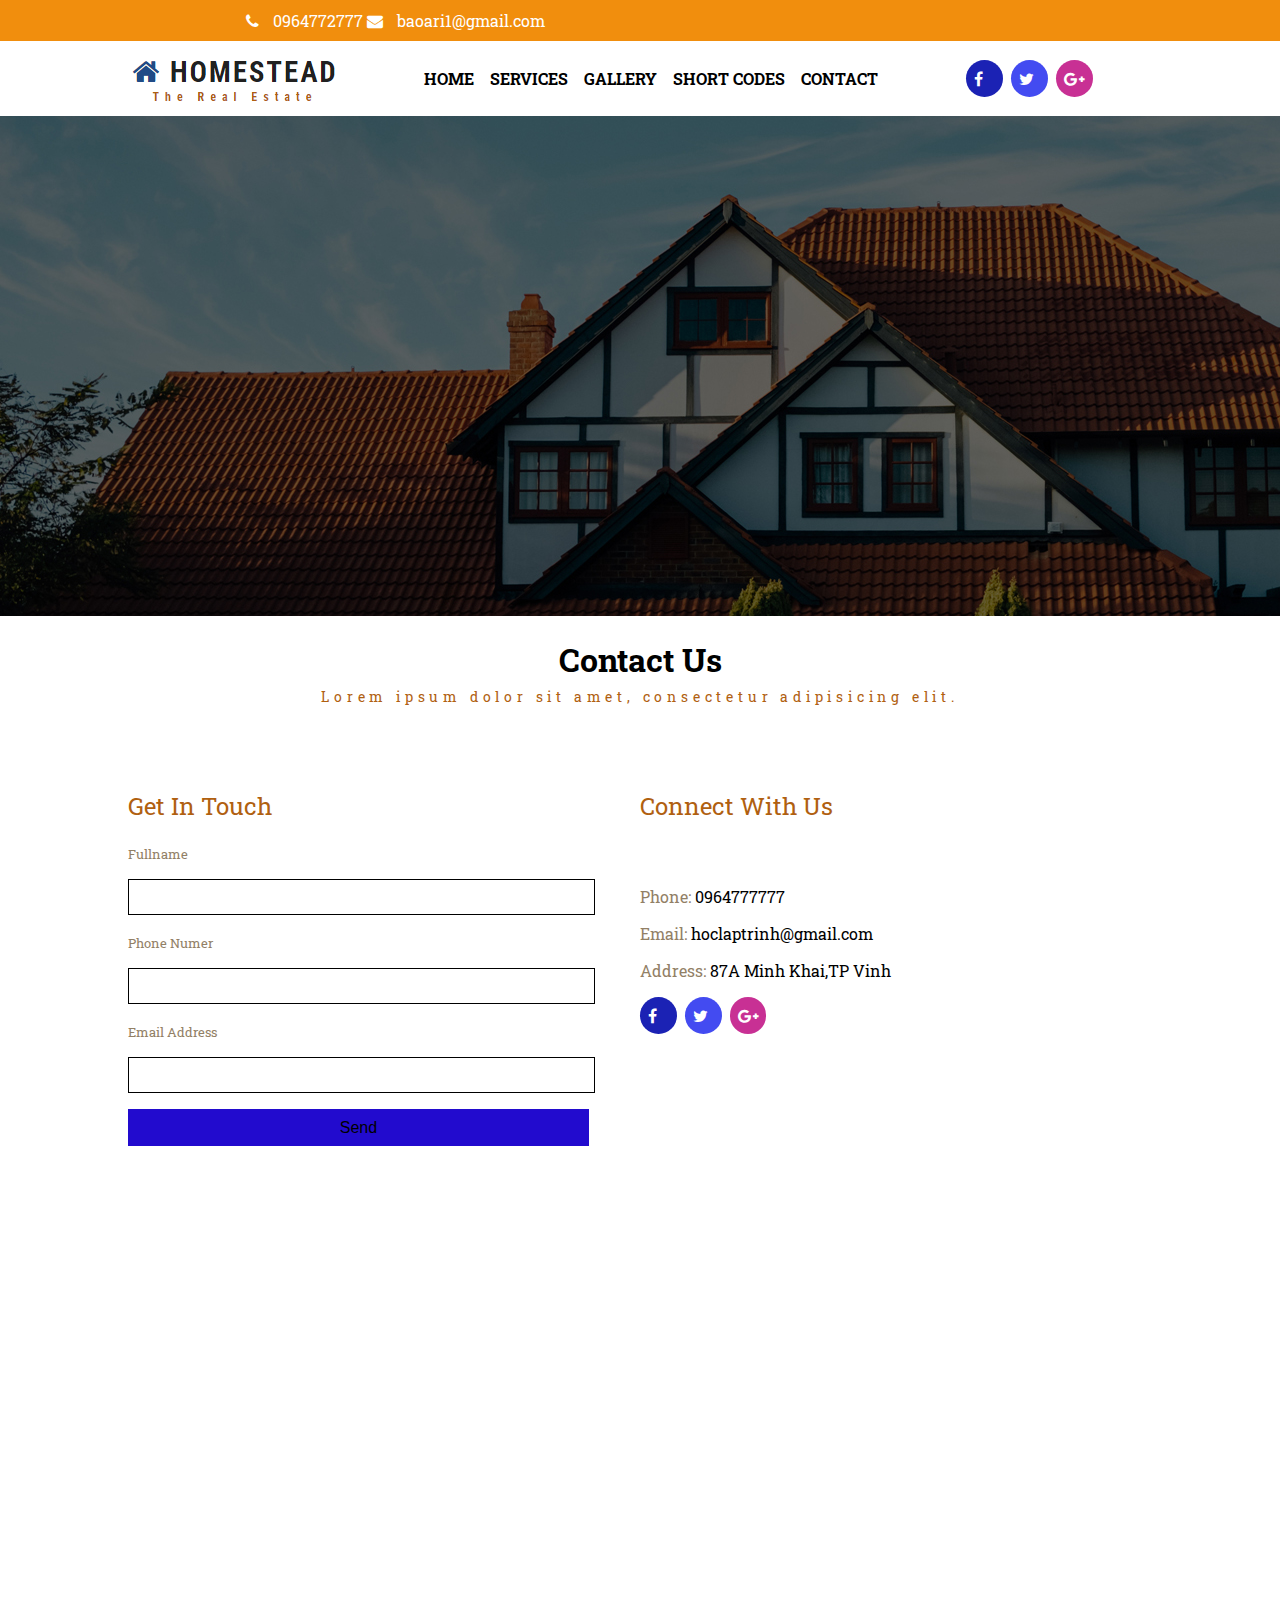
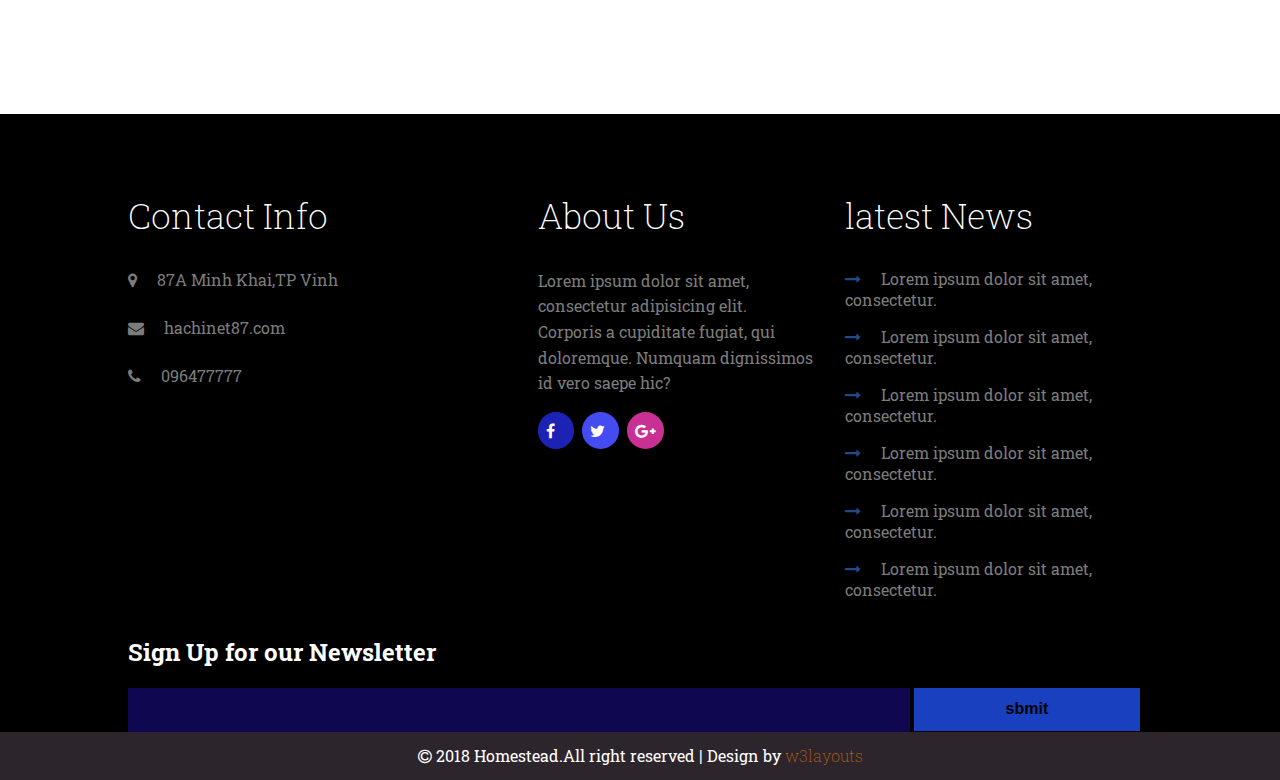
==== Hachinet/contact.html @ 429d50c7 "updata web" ====
<!DOCTYPE html>
<html lang="en">
<head>
	<meta charset="UTF-8">
	<title>Hachinet</title>
	<link rel="stylesheet" type="text/css" href="index.css">
	<link rel="stylesheet" type="text/css" href="contact.css">
	<link rel="stylesheet" href="https://cdnjs.cloudflare.com/ajax/libs/font-awesome/4.7.0/css/font-awesome.min.css">
	<link href="https://fonts.googleapis.com/css?family=Roboto+Slab:300,400,700&display=swap" rel="stylesheet">
</head>
<body>
	<div class="wrap">
		<!---start header-->
	<div class="header">
		<div class="header-content">
			<i class="fa fa-phone"></i>
			<span>0964772777</span>
		     <i class="fa fa-envelope"></i>
		     <span>baoari1@gmail.com</span>
		</div>
	</div>
	<!---end header-->
	<!---start navigation-->
	    <div class="myNavbar">
	    	<div class="myNavbar-content">
	    		<div class="myNavbar-brand">
	    			<img src="images/logo.png">
	    		</div>
	    		<div class="myNavbar-menu">
	    			<ul>
	    				<li><a class="active" href="file:///C:/Users/TDGG/Desktop/Hachinet/index.html">HOME</a></li>
	    				<li><a href="#">SERVICES</a></li>
	    				<li><a href="#">GALLERY</a></li>
	    				<li><a href="#">SHORT CODES</a></li>
	    				<li><a href="#">CONTACT</a></li>
	    			</ul>
	    		</div>
	    		<div class="social">
	    			<div class="social-item fb-social">
	    				<i class="fa fa-facebook-f"></i>
	    			</div>
	    			<div class="social-item tw-social">
	    				<i class="fa fa-twitter"></i>
	    			</div>
	    			<div class="social-item gg-social">
	    				<i class="fa fa-google-plus"></i>
	    			</div>
	    		</div>
	    		<!---claer-->
	    		<div class="clear"></div>
	    	</div>
	    </div>
	<!---end navigation-->
	<div class="contact-slider">
	</div>
	<!---start contact us-->
	<div class="contact-us">
		<div class="contact-content">
			<div class="contact-title">
				<h1>Contact Us</h1>
				<span>Lorem ipsum dolor sit amet, consectetur adipisicing elit.</span>
			</div>
			<div class="contact-info">
				<div class="contact-info-item contact-form"> 
					<h2>Get In Touch</h2>
					<form>
						<div class="field-group">
							<label for="fullname">Fullname</label>
							<input type="text" id="fullname">
						</div>
						<div class="field-group">
							<label for="phone">Phone Numer</label>
							<input type="text" id="phoone">
						</div>
						<div class="field-group">
							<label for="mail">Email Address</label>
							<input type="text" id="mail">
						</div>
						<button>Send</button>
					</form>
				</div>
				<div class="contact-info-item contact-detail">
					<h2>Connect With Us</h2>
					<p>
						<span>Phone: </span>
                        0964777777
   					</p>
   					<p>
						<span>Email: </span>
                        hoclaptrinh@gmail.com
   					</p>
   					<p>
						<span>Address: </span>
                        87A Minh Khai,TP Vinh
   					</p>
   					<div class="social-item fb-social">
	    				<i class="fa fa-facebook-f"></i>
	    			</div>
	    			<div class="social-item tw-social">
	    				<i class="fa fa-twitter"></i>
	    			</div>
	    			<div class="social-item gg-social">
	    				<i class="fa fa-google-plus"></i>
	    			</div>
				</div>
				<div class="clear"></div>
			</div>
		</div>
	</div>
	<!---end contact us-->
	<!---start map-->
	<iframe src="https://www.google.com/maps/embed?pb=!1m18!1m12!1m3!1d3779.765754447113!2d105.67623134971173!3d18.67450468725729!2m3!1f0!2f0!3f0!3m2!1i1024!2i768!4f13.1!3m3!1m2!1s0x3139ce706fd0344b%3A0x6f0b06a681d64b03!2zODcgTmd1eeG7hW4gVGjhu4sgTWluaCBLaGFpLCBIxrBuZyBCw6xuaCwgVGjDoG5oIHBo4buRIFZpbmgsIE5naOG7hyBBbiwgVmnhu4d0IE5hbQ!5e0!3m2!1svi!2s!4v1562292273552!5m2!1svi!2s" class="contact-map" frameborder="0" style="border:0" allowfullscreen></iframe>
	<!---end map-->
	<!--start footer-->
	<div class="footer">
		<div class="footer-content">
			<div class="footer-content-list">
				<div class="footer-detail footer-contact">
					<h2>Contact Info</h2>
					<p>
						<i class="fa fa-map-marker"></i>
						<span>87A Minh Khai,TP Vinh</span>
					</p>
					<p>
						 <i class="fa fa-envelope"></i>
					      <span>hachinet87.com</span>
				    </p>
					<p>
						<i class="fa fa-phone"></i>
					   <span>096477777</span>
				    </p>
				</div>
				<div class="footer-detail footer-about-us">
					<h2>About Us</h2>
					<p>Lorem ipsum dolor sit amet, consectetur adipisicing elit. Corporis a cupiditate fugiat, qui doloremque. Numquam dignissimos id vero saepe hic?</p>
					<div class="footer-social">
						<div class="social-item fb-social">
		    				<i class="fa fa-facebook-f"></i>
		    			</div>
		    			<div class="social-item tw-social">
		    				<i class="fa fa-twitter"></i>
		    			</div>
		    			<div class="social-item gg-social">
		    				<i class="fa fa-google-plus"></i>
		    			</div>
	    			</div>
				</div>
				<div class="footer-detail footer-new">
					<h2>latest News</h2>
					<p>
						<i class="fa fa-long-arrow-right"></i>
						<span>Lorem ipsum dolor sit amet, consectetur.</span>
					</p>
					<p>
						<i class="fa fa-long-arrow-right"></i>
						<span>Lorem ipsum dolor sit amet, consectetur.</span>
					</p>
					<p>
						<i class="fa fa-long-arrow-right"></i>
						<span>Lorem ipsum dolor sit amet, consectetur.</span>
					</p>
					<p>
						<i class="fa fa-long-arrow-right"></i>
						<span>Lorem ipsum dolor sit amet, consectetur.</span>
					</p>
					<p>
						<i class="fa fa-long-arrow-right"></i>
						<span>Lorem ipsum dolor sit amet, consectetur.</span>
					</p>
					<p>
						<i class="fa fa-long-arrow-right"></i>
						<span>Lorem ipsum dolor sit amet, consectetur.</span>
					</p>
				</div>
				<div class="clear"></div>
			</div>
			<div class="footer-content-form">
				<h2>Sign Up for our Newsletter</h2>
				<div class="footer-field">
					<input type="email" id="email">
					<button>sbmit</button>
				</div>
			</div>

		</div>
	</div>
	<div class="copy-right">
		<p>
			<i class="fa fa-copyright"></i>
			<span>2018 Homestead.All right reserved | Design by <b>w3layouts</b></span>
		</p>

	</div>
	<!--end footer-->
	</div>
</body>
</html>
---- Hachinet/index.css ----
body{
	margin: 0;
	font-family: 'Roboto Slab', serif;
}
.clear{
	clear: both;
}
/*Start header css*/
.header{
	width: 100%;
	background-color: #f18e0d;
	padding: 10px 0;
}
.header-content{
	width: 80%;
	margin: 0 auto;
	color: white;
}
.header-content i,.header-content{
	margin-right: 10px;
}
/*end header*/
/*start navbar css*/
.myNavbar-content{
	width: 80%;
	margin: auto;
}
.myNavbar-brand,.myNavbar-menu,.social{
	float: left;
}
.myNavbar-brand{
	padding-top: 0.5rem;
	width: 25%;
}
.myNavbar-menu{
	padding-top: 0.7rem;
	width: 55%;
}
.myNavbar-menu ul{
	list-style: none;
}
.myNavbar-menu ul li{
	float: left;
	margin-right: 1rem; 
}
.myNavbar-menu ul li a{
   color: black;
   text-decoration: none;
   font-weight: bold;	
}
.myNavbar-menu ul li.active a{
   color: #c19c1e;	
}
.social{
	padding: 1.2em;
	width: 15%;
}
.social-item{
	width: 1.8rem;
	height: 1.8rem;
	margin-right: 0.5rem;
	float: left;
	color: white;
	border-radius: 50%;
	-webkit-border-radius: 50%;
	-moz-border-radius: 50%;
	-o-border-radius: 50%;
    -ms-border-radius: 50%;
}
.social-item{
	padding-left: 0.5rem;
	padding-top: 0.5rem;
}
.fb-social{
	background-color: #1b22b4;

}
.tw-social{
    background-color: #434bf1;
}
.gg-social{
	background-color: #c83094;
}
/*and navbar css*/
/*--start slider--*/
.slider{
	width: 100%;
	height: 650px;
	background-image: url('../Hachinet/images/banner-2.jpg');
	background-position: center center;
}
.slider-caption{
	text-align: center;
	color: white;
	padding-top: 20%;
}
.slider-caption h1{
	font-size: 45px;
	font-weight: 200;
}
.slider-social{
	text-align: center;
}
.slider-social i{
	color: #da871b;
	margin-right: 2rem;
}
/*end slider*/
/*start about us css*/
.about-us{
	margin-top: 5rem;
	width: 100%;
}
.about-us-content{
	width: 80%;
	margin: auto;
}
.about-us-caption{
	text-align: center;
}
.about-us-caption h1{
	font-size: 2.8rem;
	margin-bottom: 0.8rem;
}
.about-us-caption span{
   font-size: 1.2rem;
   letter-spacing: 0.3rem;
   color:#da871b; 
}
.about-us-caption p{
	font-size: 1.2rem;
	padding:0 1.5rem;
	line-height: 1.8rem;
}
.about-us-list{
  width: 100%;
   margin-top: 5rem
}
.about-us-list-item{
	width: 25%;
	float: left;
	text-align: center;
}
.about-us-list-item i{
	font-size: 3rem;
	color: #1821e1;
}
.about-us-list-item h2{
   color:#e18918; 	
}
.about-us-list-item p{
	padding: 0.1rem;
	color: #464852;
}
#facebook{
	color: #e18918;
}
/*end about us css*/
/*stsrt home-->*/
.home{
	width: 100%;
	height: 520px;
	background-color: #113aee;
	padding-bottom: 2rem;
}
.home-img{
	float: left;
	width: 60%;
}
.home-img img{
	max-width: 100%;
	height: 500px;
}
.home-intro{
	float: left;
	width: 40%;
}
.home-intro h1{
	color: white;
	font-weight: bold;
	font-size: 2.8rem;
    padding:0 3rem; 
}
.home-intro p{
    font-size: 1.2rem;
    padding: 0 3rem;
    color: white;
    margin-bottom: 2rem;
}
p.home-subtitle{
	color: black;
    line-height: 2rem;
}
.home-intro p i{
	margin-right: 1.2rem;
}
/*---end home--*/
/*start team ccc*/
.team{
	width: 100%;
	padding-top: 3rem;
}
.team-content{
	width: 80%;
	margin: auto;
}
.team-title{
	text-align: center;
}
.team-title h1{
	font-size: 2.8rem;
	margin-bottom: 0.6rem;
}
.team-title span{
	color:#da871b;
	font-size: 1.2rem;
	letter-spacing: 0.3rem;
}
.team-member{
	margin-top: 4rem;
	width: 100%;
}
.team-member-item{
	width: 33%;
	float: left;
	text-align: center;
}
.team-member-item img{
	border:1px solid white;
	border-radius: 50%;
	max-width: 60%;
	-webkit-border-radius: 50%;
	-moz-border-radius: 50%;
	-o-border-radius: 50%;
    -ms-border-radius: 50%;
}
.team-member-item p{
	font-size: 1.5rem;
	font-weight: bold;
	color: #da871b;
	margin-bottom: .5rem;
}
.team-member-item span{
	font-size: 1.3rem;
	font-weight: 200;
	color: #4b60be;
}
.team-social {
	margin-top:1.5rem;
	 
}
.team-social i{
	color: #2c46b7;
	font-size: 1rem;
	margin-right: 
}
.team-line{
	width: 80%;
	height: 2px;
	margin: 1rem auto;
	background-color: black
}
/*end team*/
/*start customer*/
.customer{
	width: 100%;
	height: 35rem;
	background-image: url('../Hachinet/images/banner-2.jpg');
}
.customer-content{
	width: 80%;
	margin: 0 auto;

}
.customer-title{
	text-align: center;
}
.customer-title h1{
	font-size: 2.8rem;
	margin-bottom: 0.6rem;
	color: white;
	font-weight: 200;
	padding-top: 10%;
}
.customer-title span{
     color:#da871b;
	font-size: 1.2rem;
	letter-spacing: 0.3rem;
}
.customer-member{
	width: 100%;
	margin-top: 4rem;
}
.customer-member-item{
	width: 30%;
	float: left;
}
.customer-member-item:nth-child(2){
	margin: 0 5%;
}
.customer-comment{
	background:rgba(155,255,255,0.4);
	padding: 0.5rem 0.7rem;
}
.customer-info{
	padding-top: 1rem;
}
.customer-info img{
	max-width: 20%;
    float: left;
    margin-right: 0.3rem;
    margin-left: 20%;
}
.customer-info p{
	color: white;
	font-size: 1.2rem;
	margin: 0.3rem 0;
	font-weight: bold;
}
.customer-info span{
	color: #d2cfcf;
	font-size: 1rem;
}
/*end customer*/
/*start oerview*/
.overview{
	width: 100%;
	padding: 4rem 0px;
}
.overview-content{
	width: 80%;
	margin: 0 auto;
}
.overview-title{
	text-align: center;
}
.overview-title h1{
	font-size: 2.8rem;
	margin-bottom: 0.6rem;
	font-weight: 200;
}
.overview-title span{
	color:#da871b;
	font-size: 1.2rem;
	letter-spacing: 0.3rem;
}
.overview-statistic{
	margin-top: 3rem;
	background-color: #212121;
	padding:3rem 0;	
}
.statistic-item{
	float: left;
	width: 30%
}
.statistic-item:nth-child(2){
	margin:0 5%;
}
.statistic-item i{
	float: left;
	color: #da871b;
	font-size: 3rem;
	padding-left: 15%;
	padding-top: 1rem;
	margin-right: 1.6rem
}
.statistic-item .statistic-detal{
	float: left;
}
.statistic-detal p{
	color: white;
	font-weight: 300;
	font-size: 2.5rem;
	margin:0.2rem 0;
}
.statistic-detal span{
	color: white;
    font-size: 1.2rem;
}
/*end overview*/
/*start footer*/
.footer{
	width: 100%;
	background: black;
	padding-top: 3rem;
}
.footer-content{
	width: 80%;
    margin: auto;
}
.footer-detail{
	float: left;
	width: 30%;
	color: white;
}
.footer-contact{
	width: 40%;
}
.footer-detail h2{
	font-weight: 200;
    font-size: 2.2rem;	
}
.footer-detail p{
	color: #7c7c7c;
}
.footer-detail p i{
	margin-right: 1rem;
}
.footer-contact p{
	padding-right: 8rem;
	margin-bottom: 1.5rem;
	line-height: 1.5rem;
}
.footer-about-us p{
	line-height: 1.6rem;
	padding-right: 2rem;
}
.footer-new i{
color: #204b87;
}

.footer-content-form{

}
.footer-content-form h2{
	color: white;
	font-stretch: 2.2rem;
}
.footer-content-form input{
	width: 76%;
	height: 2.6rem;
	background-color: #0f0851;
	border: none;
}
.footer-content-form button{
	width: 22%;
	height: 2.7rem;
	background-color: #1940bf; 
	border:none;
	font-weight: bold;
	font-size: 1rem;
}
.copy-right{
	width: 100%;
	background-color: #2d252c;
	text-align: center;
	height: 3rem;
}
.copy-right p{
	margin: 0;
	color: white;
	line-height: 3rem;
}
.copy-right b{
color: #b06010;
font-weight: 200;

}
/*end footer*/
---- Hachinet/contact.css ----
/*start slider*/
.contact-slider{
	width: 100%;
	height: 500px;
	background-image: url('../Hachinet/images/banner.jpg');
	background-position: left top;
}
/*end slider*/
/*start contact us*/
.contact-us{
	width: 100%;
}
.contact-content{
	width: 80%;
	margin: 0 auto;
	padding-bottom: 4rem;
}
.contact-title{
	text-align: center;
}
.contact-title h1{
	font-weight: bold;
	margin-bottom: 0.3rem;
}
.contact-title span{
	font-size: 0.9rem;
	letter-spacing: 0.3rem;
    color: #b06010;
}
.contact-info{
	margin-top:4rem; 
}
.contact-info-item{
	float: left;
	width: 50%;
}
.contact-info-item h2{
	color:  #b06010;
	font-weight: 400;
}
.field-group input{
	width: 90%;
	height: 2rem;
	margin: 1rem 0;
	border: 1px solid black;
}
.field-group label{
	font-size: 0.8rem;
	color:#928066;

}
.contact-form button{
	display: block;
	width: 90%;
	padding: 0.6rem 1.5rem;
	background-color:#220bce;
	border:white;
	font-size: 1rem;
}
.contact-detail span{
	color: #928066;
}
.contact-detail h2{
	margin-bottom: 4rem;
}
.contact-map{
width: 100%;
height: 500px;
}
/*end contact us*/
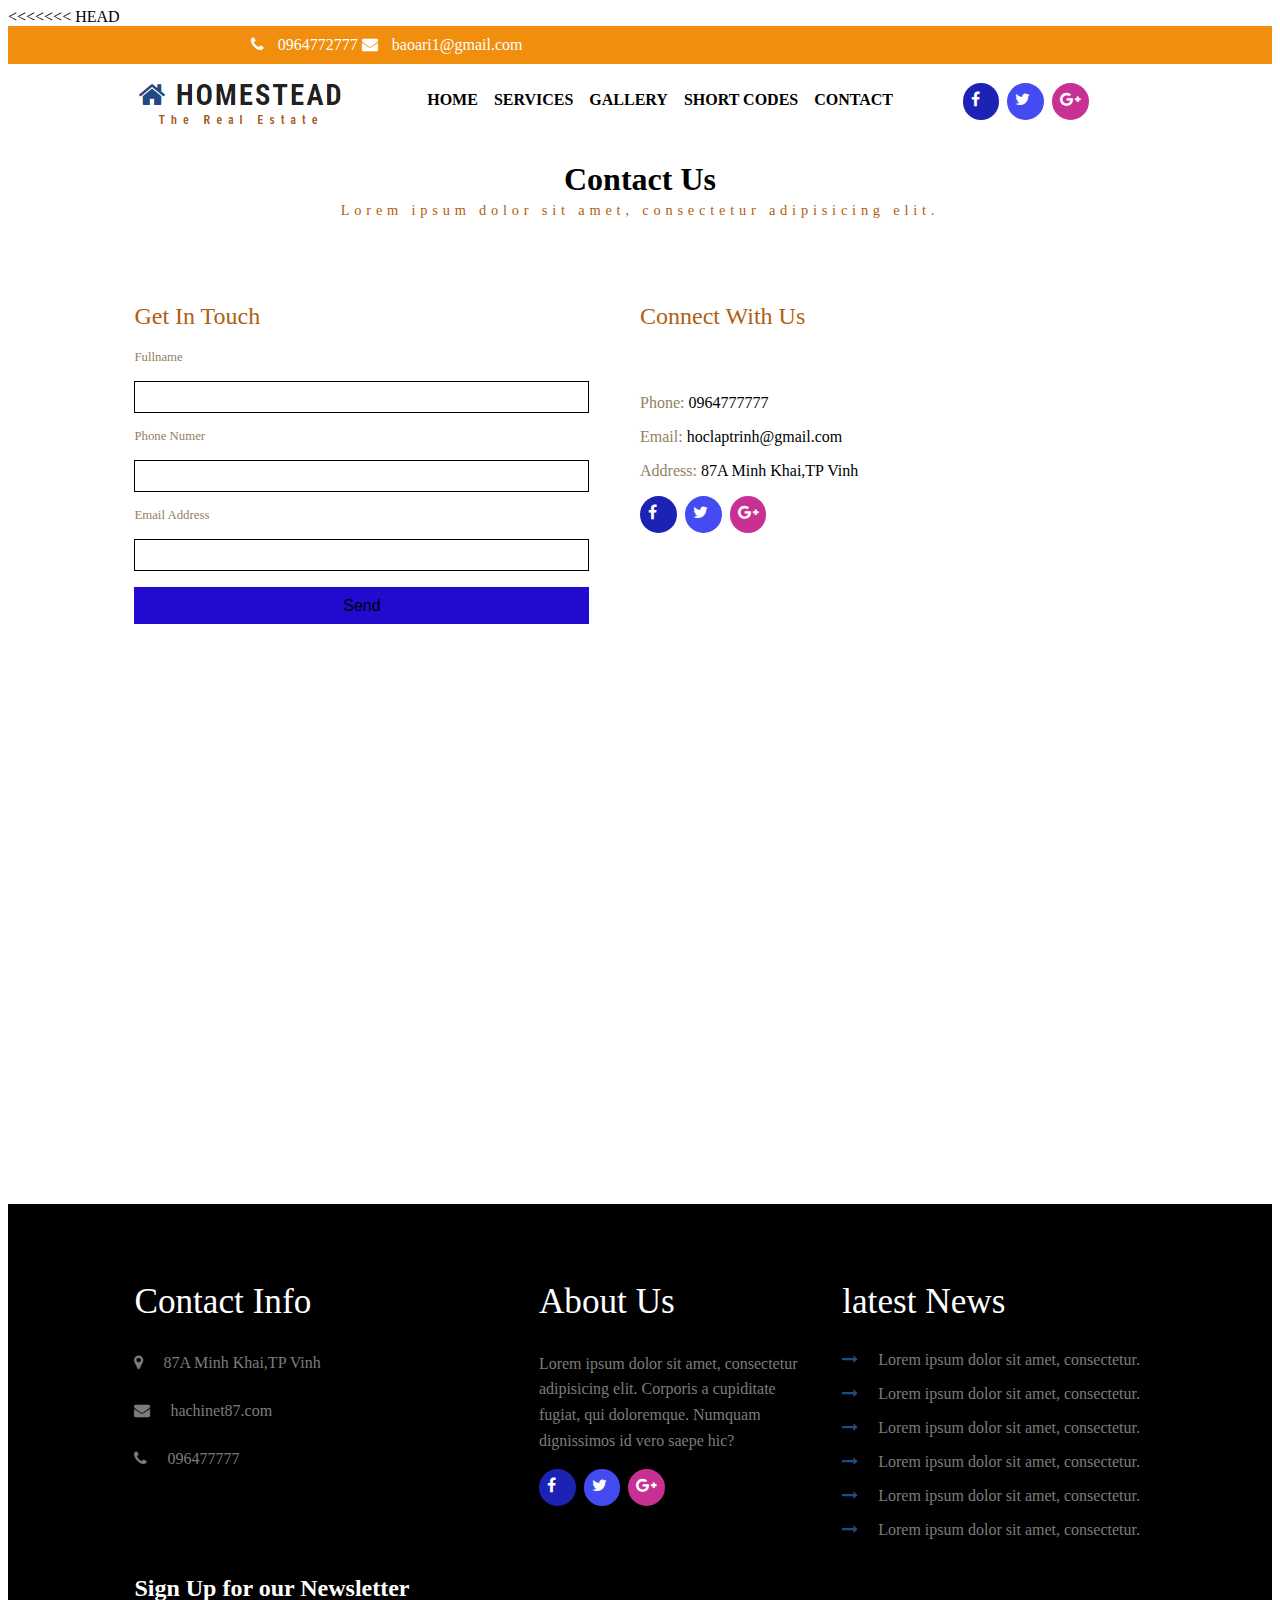
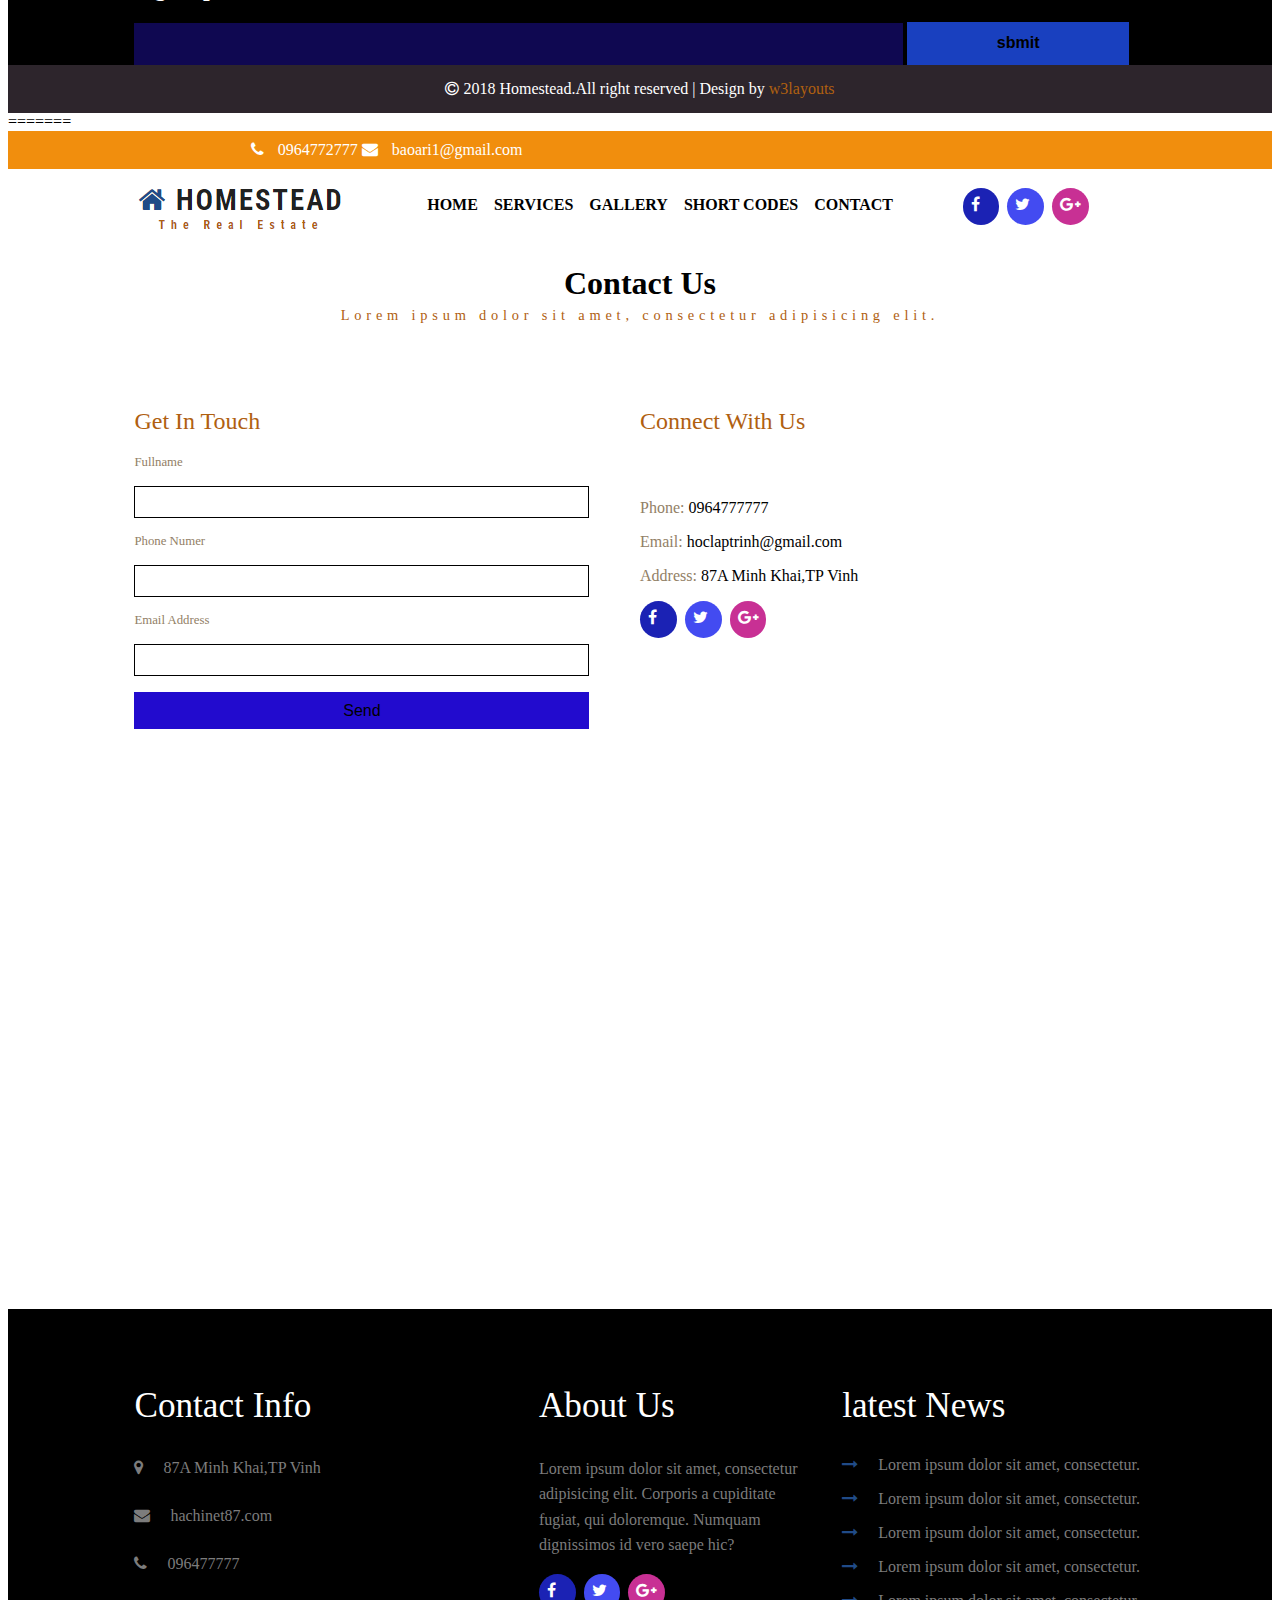
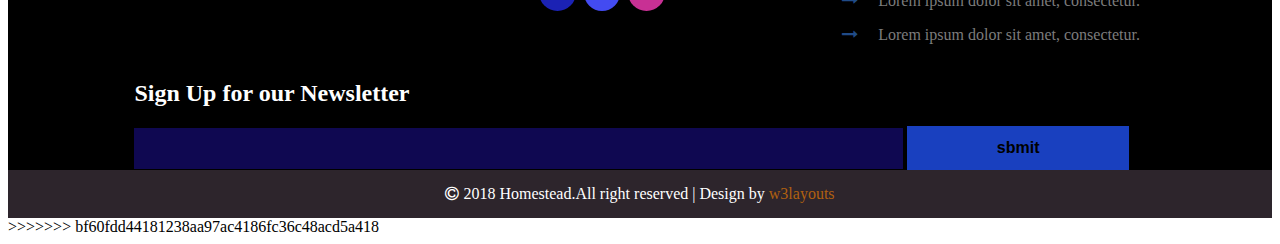
==== commit 76ec4e61: "aaa" ====
--- a/Hachinet/contact.html
+++ b/Hachinet/contact.html
@@ -1,3 +1,4 @@
+<<<<<<< HEAD
 <!DOCTYPE html>
 <html lang="en">
 <head>
@@ -194,4 +195,202 @@
 	<!--end footer-->
 	</div>
 </body>
+=======
+<!DOCTYPE html>
+<html lang="en">
+<head>
+	<meta charset="UTF-8">
+	<title>Hachinet</title>
+	<link rel="stylesheet" type="text/css" href="index.css">
+	<link rel="stylesheet" type="text/css" href="contact.css">
+	<link rel="stylesheet" href="https://cdnjs.cloudflare.com/ajax/libs/font-awesome/4.7.0/css/font-awesome.min.css">
+	<link href="https://fonts.googleapis.com/css?family=Roboto+Slab:300,400,700&display=swap" rel="stylesheet">
+</head>
+<body>
+	<div class="wrap">
+		<!---start header-->
+	<div class="header">
+		<div class="header-content">
+			<i class="fa fa-phone"></i>
+			<span>0964772777</span>
+		     <i class="fa fa-envelope"></i>
+		     <span>baoari1@gmail.com</span>
+		</div>
+	</div>
+	<!---end header-->
+	<!---start navigation-->
+	    <div class="myNavbar">
+	    	<div class="myNavbar-content">
+	    		<div class="myNavbar-brand">
+	    			<img src="images/logo.png">
+	    		</div>
+	    		<div class="myNavbar-menu">
+	    			<ul>
+	    				<li><a class="active" href="file:///C:/Users/TDGG/Desktop/Hachinet/index.html">HOME</a></li>
+	    				<li><a href="#">SERVICES</a></li>
+	    				<li><a href="#">GALLERY</a></li>
+	    				<li><a href="#">SHORT CODES</a></li>
+	    				<li><a href="#">CONTACT</a></li>
+	    			</ul>
+	    		</div>
+	    		<div class="social">
+	    			<div class="social-item fb-social">
+	    				<i class="fa fa-facebook-f"></i>
+	    			</div>
+	    			<div class="social-item tw-social">
+	    				<i class="fa fa-twitter"></i>
+	    			</div>
+	    			<div class="social-item gg-social">
+	    				<i class="fa fa-google-plus"></i>
+	    			</div>
+	    		</div>
+	    		<!---claer-->
+	    		<div class="clear"></div>
+	    	</div>
+	    </div>
+	<!---end navigation-->
+	<div class="contact-slider">
+	</div>
+	<!---start contact us-->
+	<div class="contact-us">
+		<div class="contact-content">
+			<div class="contact-title">
+				<h1>Contact Us</h1>
+				<span>Lorem ipsum dolor sit amet, consectetur adipisicing elit.</span>
+			</div>
+			<div class="contact-info">
+				<div class="contact-info-item contact-form"> 
+					<h2>Get In Touch</h2>
+					<form>
+						<div class="field-group">
+							<label for="fullname">Fullname</label>
+							<input type="text" id="fullname">
+						</div>
+						<div class="field-group">
+							<label for="phone">Phone Numer</label>
+							<input type="text" id="phoone">
+						</div>
+						<div class="field-group">
+							<label for="mail">Email Address</label>
+							<input type="text" id="mail">
+						</div>
+						<button>Send</button>
+					</form>
+				</div>
+				<div class="contact-info-item contact-detail">
+					<h2>Connect With Us</h2>
+					<p>
+						<span>Phone: </span>
+                        0964777777
+   					</p>
+   					<p>
+						<span>Email: </span>
+                        hoclaptrinh@gmail.com
+   					</p>
+   					<p>
+						<span>Address: </span>
+                        87A Minh Khai,TP Vinh
+   					</p>
+   					<div class="social-item fb-social">
+	    				<i class="fa fa-facebook-f"></i>
+	    			</div>
+	    			<div class="social-item tw-social">
+	    				<i class="fa fa-twitter"></i>
+	    			</div>
+	    			<div class="social-item gg-social">
+	    				<i class="fa fa-google-plus"></i>
+	    			</div>
+				</div>
+				<div class="clear"></div>
+			</div>
+		</div>
+	</div>
+	<!---end contact us-->
+	<!---start map-->
+	<iframe src="https://www.google.com/maps/embed?pb=!1m18!1m12!1m3!1d3779.765754447113!2d105.67623134971173!3d18.67450468725729!2m3!1f0!2f0!3f0!3m2!1i1024!2i768!4f13.1!3m3!1m2!1s0x3139ce706fd0344b%3A0x6f0b06a681d64b03!2zODcgTmd1eeG7hW4gVGjhu4sgTWluaCBLaGFpLCBIxrBuZyBCw6xuaCwgVGjDoG5oIHBo4buRIFZpbmgsIE5naOG7hyBBbiwgVmnhu4d0IE5hbQ!5e0!3m2!1svi!2s!4v1562292273552!5m2!1svi!2s" class="contact-map" frameborder="0" style="border:0" allowfullscreen></iframe>
+	<!---end map-->
+	<!--start footer-->
+	<div class="footer">
+		<div class="footer-content">
+			<div class="footer-content-list">
+				<div class="footer-detail footer-contact">
+					<h2>Contact Info</h2>
+					<p>
+						<i class="fa fa-map-marker"></i>
+						<span>87A Minh Khai,TP Vinh</span>
+					</p>
+					<p>
+						 <i class="fa fa-envelope"></i>
+					      <span>hachinet87.com</span>
+				    </p>
+					<p>
+						<i class="fa fa-phone"></i>
+					   <span>096477777</span>
+				    </p>
+				</div>
+				<div class="footer-detail footer-about-us">
+					<h2>About Us</h2>
+					<p>Lorem ipsum dolor sit amet, consectetur adipisicing elit. Corporis a cupiditate fugiat, qui doloremque. Numquam dignissimos id vero saepe hic?</p>
+					<div class="footer-social">
+						<div class="social-item fb-social">
+		    				<i class="fa fa-facebook-f"></i>
+		    			</div>
+		    			<div class="social-item tw-social">
+		    				<i class="fa fa-twitter"></i>
+		    			</div>
+		    			<div class="social-item gg-social">
+		    				<i class="fa fa-google-plus"></i>
+		    			</div>
+	    			</div>
+				</div>
+				<div class="footer-detail footer-new">
+					<h2>latest News</h2>
+					<p>
+						<i class="fa fa-long-arrow-right"></i>
+						<span>Lorem ipsum dolor sit amet, consectetur.</span>
+					</p>
+					<p>
+						<i class="fa fa-long-arrow-right"></i>
+						<span>Lorem ipsum dolor sit amet, consectetur.</span>
+					</p>
+					<p>
+						<i class="fa fa-long-arrow-right"></i>
+						<span>Lorem ipsum dolor sit amet, consectetur.</span>
+					</p>
+					<p>
+						<i class="fa fa-long-arrow-right"></i>
+						<span>Lorem ipsum dolor sit amet, consectetur.</span>
+					</p>
+					<p>
+						<i class="fa fa-long-arrow-right"></i>
+						<span>Lorem ipsum dolor sit amet, consectetur.</span>
+					</p>
+					<p>
+						<i class="fa fa-long-arrow-right"></i>
+						<span>Lorem ipsum dolor sit amet, consectetur.</span>
+					</p>
+				</div>
+				<div class="clear"></div>
+			</div>
+			<div class="footer-content-form">
+				<h2>Sign Up for our Newsletter</h2>
+				<div class="footer-field">
+					<input type="email" id="email">
+					<button>sbmit</button>
+				</div>
+			</div>
+
+		</div>
+	</div>
+	<div class="copy-right">
+		<p>
+			<i class="fa fa-copyright"></i>
+			<span>2018 Homestead.All right reserved | Design by <b>w3layouts</b></span>
+		</p>
+
+	</div>
+	<!--end footer-->
+	</div>
+</body>
+>>>>>>> bf60fdd44181238aa97ac4186fc36c48acd5a418
 </html>--- a/Hachinet/index.css
+++ b/Hachinet/index.css
@@ -1,3 +1,4 @@
+<<<<<<< HEAD
 body{
 	margin: 0;
 	font-family: 'Roboto Slab', serif;
@@ -456,4 +457,464 @@
 font-weight: 200;
 
 }
+=======
+body{
+	margin: 0;
+	font-family: 'Roboto Slab', serif;
+}
+.clear{
+	clear: both;
+}
+/*Start header css*/
+.header{
+	width: 100%;
+	background-color: #f18e0d;
+	padding: 10px 0;
+}
+.header-content{
+	width: 80%;
+	margin: 0 auto;
+	color: white;
+}
+.header-content i,.header-content{
+	margin-right: 10px;
+}
+/*end header*/
+/*start navbar css*/
+.myNavbar-content{
+	width: 80%;
+	margin: auto;
+}
+.myNavbar-brand,.myNavbar-menu,.social{
+	float: left;
+}
+.myNavbar-brand{
+	padding-top: 0.5rem;
+	width: 25%;
+}
+.myNavbar-menu{
+	padding-top: 0.7rem;
+	width: 55%;
+}
+.myNavbar-menu ul{
+	list-style: none;
+}
+.myNavbar-menu ul li{
+	float: left;
+	margin-right: 1rem; 
+}
+.myNavbar-menu ul li a{
+   color: black;
+   text-decoration: none;
+   font-weight: bold;	
+}
+.myNavbar-menu ul li.active a{
+   color: #c19c1e;	
+}
+.social{
+	padding: 1.2em;
+	width: 15%;
+}
+.social-item{
+	width: 1.8rem;
+	height: 1.8rem;
+	margin-right: 0.5rem;
+	float: left;
+	color: white;
+	border-radius: 50%;
+	-webkit-border-radius: 50%;
+	-moz-border-radius: 50%;
+	-o-border-radius: 50%;
+    -ms-border-radius: 50%;
+}
+.social-item{
+	padding-left: 0.5rem;
+	padding-top: 0.5rem;
+}
+.fb-social{
+	background-color: #1b22b4;
+
+}
+.tw-social{
+    background-color: #434bf1;
+}
+.gg-social{
+	background-color: #c83094;
+}
+/*and navbar css*/
+/*--start slider--*/
+.slider{
+	width: 100%;
+	height: 650px;
+	background-image: url('../Hachinet/images/banner-2.jpg');
+	background-position: center center;
+}
+.slider-caption{
+	text-align: center;
+	color: white;
+	padding-top: 20%;
+}
+.slider-caption h1{
+	font-size: 45px;
+	font-weight: 200;
+}
+.slider-social{
+	text-align: center;
+}
+.slider-social i{
+	color: #da871b;
+	margin-right: 2rem;
+}
+/*end slider*/
+/*start about us css*/
+.about-us{
+	margin-top: 5rem;
+	width: 100%;
+}
+.about-us-content{
+	width: 80%;
+	margin: auto;
+}
+.about-us-caption{
+	text-align: center;
+}
+.about-us-caption h1{
+	font-size: 2.8rem;
+	margin-bottom: 0.8rem;
+}
+.about-us-caption span{
+   font-size: 1.2rem;
+   letter-spacing: 0.3rem;
+   color:#da871b; 
+}
+.about-us-caption p{
+	font-size: 1.2rem;
+	padding:0 1.5rem;
+	line-height: 1.8rem;
+}
+.about-us-list{
+  width: 100%;
+   margin-top: 5rem
+}
+.about-us-list-item{
+	width: 25%;
+	float: left;
+	text-align: center;
+}
+.about-us-list-item i{
+	font-size: 3rem;
+	color: #1821e1;
+}
+.about-us-list-item h2{
+   color:#e18918; 	
+}
+.about-us-list-item p{
+	padding: 0.1rem;
+	color: #464852;
+}
+#facebook{
+	color: #e18918;
+}
+/*end about us css*/
+/*stsrt home-->*/
+.home{
+	width: 100%;
+	height: 520px;
+	background-color: #113aee;
+	padding-bottom: 2rem;
+}
+.home-img{
+	float: left;
+	width: 60%;
+}
+.home-img img{
+	max-width: 100%;
+	height: 500px;
+}
+.home-intro{
+	float: left;
+	width: 40%;
+}
+.home-intro h1{
+	color: white;
+	font-weight: bold;
+	font-size: 2.8rem;
+    padding:0 3rem; 
+}
+.home-intro p{
+    font-size: 1.2rem;
+    padding: 0 3rem;
+    color: white;
+    margin-bottom: 2rem;
+}
+p.home-subtitle{
+	color: black;
+    line-height: 2rem;
+}
+.home-intro p i{
+	margin-right: 1.2rem;
+}
+/*---end home--*/
+/*start team ccc*/
+.team{
+	width: 100%;
+	padding-top: 3rem;
+}
+.team-content{
+	width: 80%;
+	margin: auto;
+}
+.team-title{
+	text-align: center;
+}
+.team-title h1{
+	font-size: 2.8rem;
+	margin-bottom: 0.6rem;
+}
+.team-title span{
+	color:#da871b;
+	font-size: 1.2rem;
+	letter-spacing: 0.3rem;
+}
+.team-member{
+	margin-top: 4rem;
+	width: 100%;
+}
+.team-member-item{
+	width: 33%;
+	float: left;
+	text-align: center;
+}
+.team-member-item img{
+	border:1px solid white;
+	border-radius: 50%;
+	max-width: 60%;
+	-webkit-border-radius: 50%;
+	-moz-border-radius: 50%;
+	-o-border-radius: 50%;
+    -ms-border-radius: 50%;
+}
+.team-member-item p{
+	font-size: 1.5rem;
+	font-weight: bold;
+	color: #da871b;
+	margin-bottom: .5rem;
+}
+.team-member-item span{
+	font-size: 1.3rem;
+	font-weight: 200;
+	color: #4b60be;
+}
+.team-social {
+	margin-top:1.5rem;
+	 
+}
+.team-social i{
+	color: #2c46b7;
+	font-size: 1rem;
+	margin-right: 
+}
+.team-line{
+	width: 80%;
+	height: 2px;
+	margin: 1rem auto;
+	background-color: black
+}
+/*end team*/
+/*start customer*/
+.customer{
+	width: 100%;
+	height: 35rem;
+	background-image: url('../Hachinet/images/banner-2.jpg');
+}
+.customer-content{
+	width: 80%;
+	margin: 0 auto;
+
+}
+.customer-title{
+	text-align: center;
+}
+.customer-title h1{
+	font-size: 2.8rem;
+	margin-bottom: 0.6rem;
+	color: white;
+	font-weight: 200;
+	padding-top: 10%;
+}
+.customer-title span{
+     color:#da871b;
+	font-size: 1.2rem;
+	letter-spacing: 0.3rem;
+}
+.customer-member{
+	width: 100%;
+	margin-top: 4rem;
+}
+.customer-member-item{
+	width: 30%;
+	float: left;
+}
+.customer-member-item:nth-child(2){
+	margin: 0 5%;
+}
+.customer-comment{
+	background:rgba(155,255,255,0.4);
+	padding: 0.5rem 0.7rem;
+}
+.customer-info{
+	padding-top: 1rem;
+}
+.customer-info img{
+	max-width: 20%;
+    float: left;
+    margin-right: 0.3rem;
+    margin-left: 20%;
+}
+.customer-info p{
+	color: white;
+	font-size: 1.2rem;
+	margin: 0.3rem 0;
+	font-weight: bold;
+}
+.customer-info span{
+	color: #d2cfcf;
+	font-size: 1rem;
+}
+/*end customer*/
+/*start oerview*/
+.overview{
+	width: 100%;
+	padding: 4rem 0px;
+}
+.overview-content{
+	width: 80%;
+	margin: 0 auto;
+}
+.overview-title{
+	text-align: center;
+}
+.overview-title h1{
+	font-size: 2.8rem;
+	margin-bottom: 0.6rem;
+	font-weight: 200;
+}
+.overview-title span{
+	color:#da871b;
+	font-size: 1.2rem;
+	letter-spacing: 0.3rem;
+}
+.overview-statistic{
+	margin-top: 3rem;
+	background-color: #212121;
+	padding:3rem 0;	
+}
+.statistic-item{
+	float: left;
+	width: 30%
+}
+.statistic-item:nth-child(2){
+	margin:0 5%;
+}
+.statistic-item i{
+	float: left;
+	color: #da871b;
+	font-size: 3rem;
+	padding-left: 15%;
+	padding-top: 1rem;
+	margin-right: 1.6rem
+}
+.statistic-item .statistic-detal{
+	float: left;
+}
+.statistic-detal p{
+	color: white;
+	font-weight: 300;
+	font-size: 2.5rem;
+	margin:0.2rem 0;
+}
+.statistic-detal span{
+	color: white;
+    font-size: 1.2rem;
+}
+/*end overview*/
+/*start footer*/
+.footer{
+	width: 100%;
+	background: black;
+	padding-top: 3rem;
+}
+.footer-content{
+	width: 80%;
+    margin: auto;
+}
+.footer-detail{
+	float: left;
+	width: 30%;
+	color: white;
+}
+.footer-contact{
+	width: 40%;
+}
+.footer-detail h2{
+	font-weight: 200;
+    font-size: 2.2rem;	
+}
+.footer-detail p{
+	color: #7c7c7c;
+}
+.footer-detail p i{
+	margin-right: 1rem;
+}
+.footer-contact p{
+	padding-right: 8rem;
+	margin-bottom: 1.5rem;
+	line-height: 1.5rem;
+}
+.footer-about-us p{
+	line-height: 1.6rem;
+	padding-right: 2rem;
+}
+.footer-new i{
+color: #204b87;
+}
+
+.footer-content-form{
+
+}
+.footer-content-form h2{
+	color: white;
+	font-stretch: 2.2rem;
+}
+.footer-content-form input{
+	width: 76%;
+	height: 2.6rem;
+	background-color: #0f0851;
+	border: none;
+}
+.footer-content-form button{
+	width: 22%;
+	height: 2.7rem;
+	background-color: #1940bf; 
+	border:none;
+	font-weight: bold;
+	font-size: 1rem;
+}
+.copy-right{
+	width: 100%;
+	background-color: #2d252c;
+	text-align: center;
+	height: 3rem;
+}
+.copy-right p{
+	margin: 0;
+	color: white;
+	line-height: 3rem;
+}
+.copy-right b{
+color: #b06010;
+font-weight: 200;
+
+}
+>>>>>>> bf60fdd44181238aa97ac4186fc36c48acd5a418
 /*end footer*/--- a/Hachinet/contact.css
+++ b/Hachinet/contact.css
@@ -1,3 +1,4 @@
+<<<<<<< HEAD
 /*start slider*/
 .contact-slider{
 	width: 100%;
@@ -67,4 +68,75 @@
 width: 100%;
 height: 500px;
 }
+=======
+/*start slider*/
+.contact-slider{
+	width: 100%;
+	height: 500px;
+	background-image: url('../Hachinet/images/banner.jpg');
+	background-position: left top;
+}
+/*end slider*/
+/*start contact us*/
+.contact-us{
+	width: 100%;
+}
+.contact-content{
+	width: 80%;
+	margin: 0 auto;
+	padding-bottom: 4rem;
+}
+.contact-title{
+	text-align: center;
+}
+.contact-title h1{
+	font-weight: bold;
+	margin-bottom: 0.3rem;
+}
+.contact-title span{
+	font-size: 0.9rem;
+	letter-spacing: 0.3rem;
+    color: #b06010;
+}
+.contact-info{
+	margin-top:4rem; 
+}
+.contact-info-item{
+	float: left;
+	width: 50%;
+}
+.contact-info-item h2{
+	color:  #b06010;
+	font-weight: 400;
+}
+.field-group input{
+	width: 90%;
+	height: 2rem;
+	margin: 1rem 0;
+	border: 1px solid black;
+}
+.field-group label{
+	font-size: 0.8rem;
+	color:#928066;
+
+}
+.contact-form button{
+	display: block;
+	width: 90%;
+	padding: 0.6rem 1.5rem;
+	background-color:#220bce;
+	border:white;
+	font-size: 1rem;
+}
+.contact-detail span{
+	color: #928066;
+}
+.contact-detail h2{
+	margin-bottom: 4rem;
+}
+.contact-map{
+width: 100%;
+height: 500px;
+}
+>>>>>>> bf60fdd44181238aa97ac4186fc36c48acd5a418
 /*end contact us*/--- a/Hachinet/index.css
+++ b/Hachinet/index.css
@@ -1,3 +1,4 @@
+<<<<<<< HEAD
 body{
 	margin: 0;
 	font-family: 'Roboto Slab', serif;
@@ -456,4 +457,464 @@
 font-weight: 200;
 
 }
+=======
+body{
+	margin: 0;
+	font-family: 'Roboto Slab', serif;
+}
+.clear{
+	clear: both;
+}
+/*Start header css*/
+.header{
+	width: 100%;
+	background-color: #f18e0d;
+	padding: 10px 0;
+}
+.header-content{
+	width: 80%;
+	margin: 0 auto;
+	color: white;
+}
+.header-content i,.header-content{
+	margin-right: 10px;
+}
+/*end header*/
+/*start navbar css*/
+.myNavbar-content{
+	width: 80%;
+	margin: auto;
+}
+.myNavbar-brand,.myNavbar-menu,.social{
+	float: left;
+}
+.myNavbar-brand{
+	padding-top: 0.5rem;
+	width: 25%;
+}
+.myNavbar-menu{
+	padding-top: 0.7rem;
+	width: 55%;
+}
+.myNavbar-menu ul{
+	list-style: none;
+}
+.myNavbar-menu ul li{
+	float: left;
+	margin-right: 1rem; 
+}
+.myNavbar-menu ul li a{
+   color: black;
+   text-decoration: none;
+   font-weight: bold;	
+}
+.myNavbar-menu ul li.active a{
+   color: #c19c1e;	
+}
+.social{
+	padding: 1.2em;
+	width: 15%;
+}
+.social-item{
+	width: 1.8rem;
+	height: 1.8rem;
+	margin-right: 0.5rem;
+	float: left;
+	color: white;
+	border-radius: 50%;
+	-webkit-border-radius: 50%;
+	-moz-border-radius: 50%;
+	-o-border-radius: 50%;
+    -ms-border-radius: 50%;
+}
+.social-item{
+	padding-left: 0.5rem;
+	padding-top: 0.5rem;
+}
+.fb-social{
+	background-color: #1b22b4;
+
+}
+.tw-social{
+    background-color: #434bf1;
+}
+.gg-social{
+	background-color: #c83094;
+}
+/*and navbar css*/
+/*--start slider--*/
+.slider{
+	width: 100%;
+	height: 650px;
+	background-image: url('../Hachinet/images/banner-2.jpg');
+	background-position: center center;
+}
+.slider-caption{
+	text-align: center;
+	color: white;
+	padding-top: 20%;
+}
+.slider-caption h1{
+	font-size: 45px;
+	font-weight: 200;
+}
+.slider-social{
+	text-align: center;
+}
+.slider-social i{
+	color: #da871b;
+	margin-right: 2rem;
+}
+/*end slider*/
+/*start about us css*/
+.about-us{
+	margin-top: 5rem;
+	width: 100%;
+}
+.about-us-content{
+	width: 80%;
+	margin: auto;
+}
+.about-us-caption{
+	text-align: center;
+}
+.about-us-caption h1{
+	font-size: 2.8rem;
+	margin-bottom: 0.8rem;
+}
+.about-us-caption span{
+   font-size: 1.2rem;
+   letter-spacing: 0.3rem;
+   color:#da871b; 
+}
+.about-us-caption p{
+	font-size: 1.2rem;
+	padding:0 1.5rem;
+	line-height: 1.8rem;
+}
+.about-us-list{
+  width: 100%;
+   margin-top: 5rem
+}
+.about-us-list-item{
+	width: 25%;
+	float: left;
+	text-align: center;
+}
+.about-us-list-item i{
+	font-size: 3rem;
+	color: #1821e1;
+}
+.about-us-list-item h2{
+   color:#e18918; 	
+}
+.about-us-list-item p{
+	padding: 0.1rem;
+	color: #464852;
+}
+#facebook{
+	color: #e18918;
+}
+/*end about us css*/
+/*stsrt home-->*/
+.home{
+	width: 100%;
+	height: 520px;
+	background-color: #113aee;
+	padding-bottom: 2rem;
+}
+.home-img{
+	float: left;
+	width: 60%;
+}
+.home-img img{
+	max-width: 100%;
+	height: 500px;
+}
+.home-intro{
+	float: left;
+	width: 40%;
+}
+.home-intro h1{
+	color: white;
+	font-weight: bold;
+	font-size: 2.8rem;
+    padding:0 3rem; 
+}
+.home-intro p{
+    font-size: 1.2rem;
+    padding: 0 3rem;
+    color: white;
+    margin-bottom: 2rem;
+}
+p.home-subtitle{
+	color: black;
+    line-height: 2rem;
+}
+.home-intro p i{
+	margin-right: 1.2rem;
+}
+/*---end home--*/
+/*start team ccc*/
+.team{
+	width: 100%;
+	padding-top: 3rem;
+}
+.team-content{
+	width: 80%;
+	margin: auto;
+}
+.team-title{
+	text-align: center;
+}
+.team-title h1{
+	font-size: 2.8rem;
+	margin-bottom: 0.6rem;
+}
+.team-title span{
+	color:#da871b;
+	font-size: 1.2rem;
+	letter-spacing: 0.3rem;
+}
+.team-member{
+	margin-top: 4rem;
+	width: 100%;
+}
+.team-member-item{
+	width: 33%;
+	float: left;
+	text-align: center;
+}
+.team-member-item img{
+	border:1px solid white;
+	border-radius: 50%;
+	max-width: 60%;
+	-webkit-border-radius: 50%;
+	-moz-border-radius: 50%;
+	-o-border-radius: 50%;
+    -ms-border-radius: 50%;
+}
+.team-member-item p{
+	font-size: 1.5rem;
+	font-weight: bold;
+	color: #da871b;
+	margin-bottom: .5rem;
+}
+.team-member-item span{
+	font-size: 1.3rem;
+	font-weight: 200;
+	color: #4b60be;
+}
+.team-social {
+	margin-top:1.5rem;
+	 
+}
+.team-social i{
+	color: #2c46b7;
+	font-size: 1rem;
+	margin-right: 
+}
+.team-line{
+	width: 80%;
+	height: 2px;
+	margin: 1rem auto;
+	background-color: black
+}
+/*end team*/
+/*start customer*/
+.customer{
+	width: 100%;
+	height: 35rem;
+	background-image: url('../Hachinet/images/banner-2.jpg');
+}
+.customer-content{
+	width: 80%;
+	margin: 0 auto;
+
+}
+.customer-title{
+	text-align: center;
+}
+.customer-title h1{
+	font-size: 2.8rem;
+	margin-bottom: 0.6rem;
+	color: white;
+	font-weight: 200;
+	padding-top: 10%;
+}
+.customer-title span{
+     color:#da871b;
+	font-size: 1.2rem;
+	letter-spacing: 0.3rem;
+}
+.customer-member{
+	width: 100%;
+	margin-top: 4rem;
+}
+.customer-member-item{
+	width: 30%;
+	float: left;
+}
+.customer-member-item:nth-child(2){
+	margin: 0 5%;
+}
+.customer-comment{
+	background:rgba(155,255,255,0.4);
+	padding: 0.5rem 0.7rem;
+}
+.customer-info{
+	padding-top: 1rem;
+}
+.customer-info img{
+	max-width: 20%;
+    float: left;
+    margin-right: 0.3rem;
+    margin-left: 20%;
+}
+.customer-info p{
+	color: white;
+	font-size: 1.2rem;
+	margin: 0.3rem 0;
+	font-weight: bold;
+}
+.customer-info span{
+	color: #d2cfcf;
+	font-size: 1rem;
+}
+/*end customer*/
+/*start oerview*/
+.overview{
+	width: 100%;
+	padding: 4rem 0px;
+}
+.overview-content{
+	width: 80%;
+	margin: 0 auto;
+}
+.overview-title{
+	text-align: center;
+}
+.overview-title h1{
+	font-size: 2.8rem;
+	margin-bottom: 0.6rem;
+	font-weight: 200;
+}
+.overview-title span{
+	color:#da871b;
+	font-size: 1.2rem;
+	letter-spacing: 0.3rem;
+}
+.overview-statistic{
+	margin-top: 3rem;
+	background-color: #212121;
+	padding:3rem 0;	
+}
+.statistic-item{
+	float: left;
+	width: 30%
+}
+.statistic-item:nth-child(2){
+	margin:0 5%;
+}
+.statistic-item i{
+	float: left;
+	color: #da871b;
+	font-size: 3rem;
+	padding-left: 15%;
+	padding-top: 1rem;
+	margin-right: 1.6rem
+}
+.statistic-item .statistic-detal{
+	float: left;
+}
+.statistic-detal p{
+	color: white;
+	font-weight: 300;
+	font-size: 2.5rem;
+	margin:0.2rem 0;
+}
+.statistic-detal span{
+	color: white;
+    font-size: 1.2rem;
+}
+/*end overview*/
+/*start footer*/
+.footer{
+	width: 100%;
+	background: black;
+	padding-top: 3rem;
+}
+.footer-content{
+	width: 80%;
+    margin: auto;
+}
+.footer-detail{
+	float: left;
+	width: 30%;
+	color: white;
+}
+.footer-contact{
+	width: 40%;
+}
+.footer-detail h2{
+	font-weight: 200;
+    font-size: 2.2rem;	
+}
+.footer-detail p{
+	color: #7c7c7c;
+}
+.footer-detail p i{
+	margin-right: 1rem;
+}
+.footer-contact p{
+	padding-right: 8rem;
+	margin-bottom: 1.5rem;
+	line-height: 1.5rem;
+}
+.footer-about-us p{
+	line-height: 1.6rem;
+	padding-right: 2rem;
+}
+.footer-new i{
+color: #204b87;
+}
+
+.footer-content-form{
+
+}
+.footer-content-form h2{
+	color: white;
+	font-stretch: 2.2rem;
+}
+.footer-content-form input{
+	width: 76%;
+	height: 2.6rem;
+	background-color: #0f0851;
+	border: none;
+}
+.footer-content-form button{
+	width: 22%;
+	height: 2.7rem;
+	background-color: #1940bf; 
+	border:none;
+	font-weight: bold;
+	font-size: 1rem;
+}
+.copy-right{
+	width: 100%;
+	background-color: #2d252c;
+	text-align: center;
+	height: 3rem;
+}
+.copy-right p{
+	margin: 0;
+	color: white;
+	line-height: 3rem;
+}
+.copy-right b{
+color: #b06010;
+font-weight: 200;
+
+}
+>>>>>>> bf60fdd44181238aa97ac4186fc36c48acd5a418
 /*end footer*/--- a/Hachinet/contact.css
+++ b/Hachinet/contact.css
@@ -1,3 +1,4 @@
+<<<<<<< HEAD
 /*start slider*/
 .contact-slider{
 	width: 100%;
@@ -67,4 +68,75 @@
 width: 100%;
 height: 500px;
 }
+=======
+/*start slider*/
+.contact-slider{
+	width: 100%;
+	height: 500px;
+	background-image: url('../Hachinet/images/banner.jpg');
+	background-position: left top;
+}
+/*end slider*/
+/*start contact us*/
+.contact-us{
+	width: 100%;
+}
+.contact-content{
+	width: 80%;
+	margin: 0 auto;
+	padding-bottom: 4rem;
+}
+.contact-title{
+	text-align: center;
+}
+.contact-title h1{
+	font-weight: bold;
+	margin-bottom: 0.3rem;
+}
+.contact-title span{
+	font-size: 0.9rem;
+	letter-spacing: 0.3rem;
+    color: #b06010;
+}
+.contact-info{
+	margin-top:4rem; 
+}
+.contact-info-item{
+	float: left;
+	width: 50%;
+}
+.contact-info-item h2{
+	color:  #b06010;
+	font-weight: 400;
+}
+.field-group input{
+	width: 90%;
+	height: 2rem;
+	margin: 1rem 0;
+	border: 1px solid black;
+}
+.field-group label{
+	font-size: 0.8rem;
+	color:#928066;
+
+}
+.contact-form button{
+	display: block;
+	width: 90%;
+	padding: 0.6rem 1.5rem;
+	background-color:#220bce;
+	border:white;
+	font-size: 1rem;
+}
+.contact-detail span{
+	color: #928066;
+}
+.contact-detail h2{
+	margin-bottom: 4rem;
+}
+.contact-map{
+width: 100%;
+height: 500px;
+}
+>>>>>>> bf60fdd44181238aa97ac4186fc36c48acd5a418
 /*end contact us*/